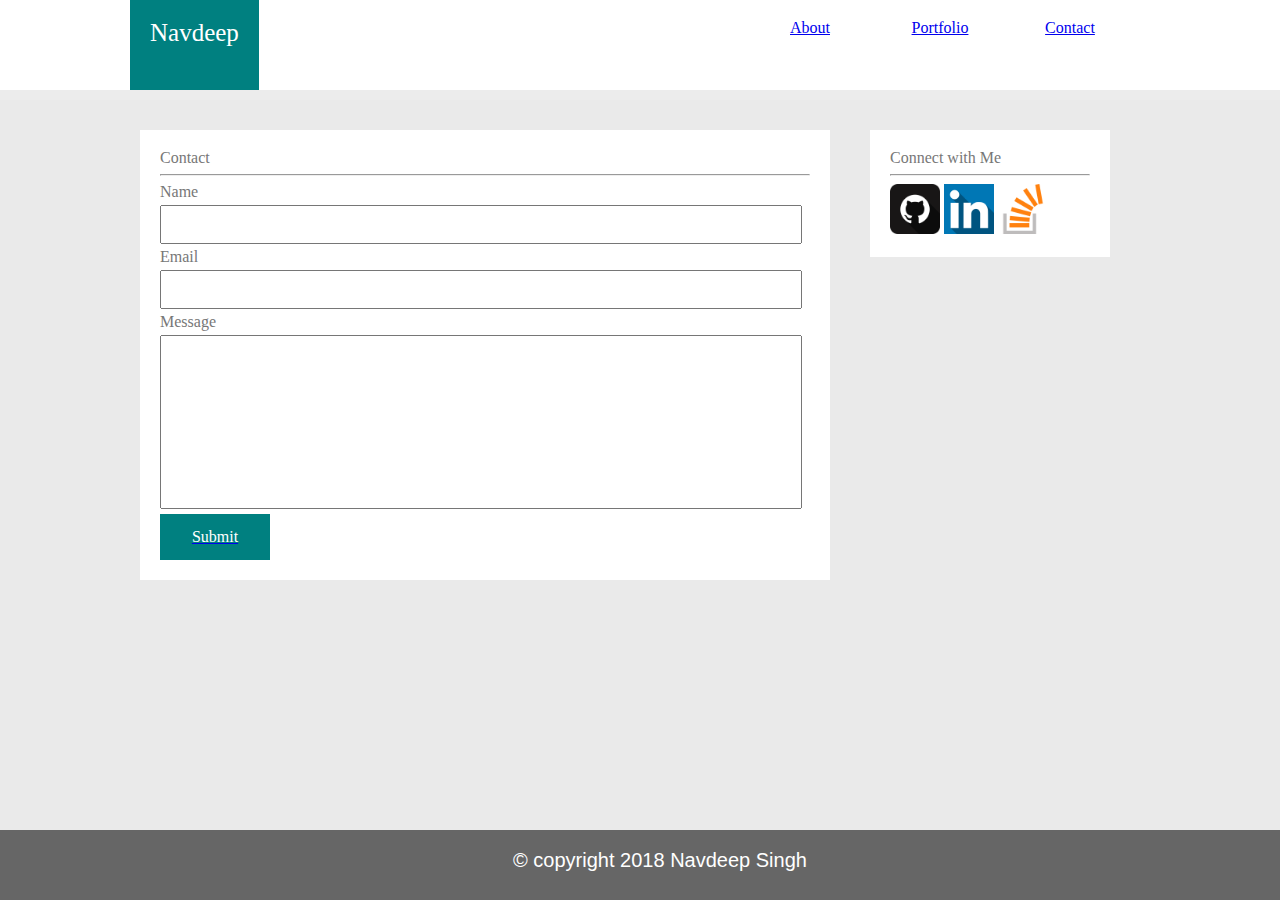
==== contact.html @ b3b8f449 "updated contact" ====
<!DOCTYPE html>
<html>
<head>
    <meta charset="utf-8" />
    <meta http-equiv="X-UA-Compatible" content="IE=edge">
    <title>Navdeep Singh</title>
    <meta name="viewport" content="width=device-width, initial-scale=1">
    <link rel="stylesheet" type="text/css" media="screen" href="assets/css/reset.css" />
    <link rel="stylesheet" type="text/css" media="screen" href="assets/css/style.css" />
    <script src="main.js"></script>
</head>

<body>
    <header class="header">
        <nav class="nav-set">
            <div class="Navdeep"><h1>Navdeep</h1></div>
            <div class="nav nav1"><a href="contact.html">Contact</a></div>
            <div class="nav nav2"><a href="portfolio.html">Portfolio</a></div>
            <div class="nav nav3"><a href="index.html">About</a></div>
        </nav>
    </header>
    <div class="contentbody"><!--main content container-->
        <section class="content">
            <h2>Contact</h2>
            <hr>    
            <h4>Name</h4>
            <input class="input" type="Name" />
            <h4>Email</h4>
            <input class="input" type="email" />
            <h4>Message</h4>
            <input class="input1" type="text" />
            <div class="submit"><a href="#"><h5>Submit</h5></a></div>
        </section>
        <section class="sidebar">
            <h3>Connect with Me</h3>
            <hr>
            <a href="https://github.com/snavdeepsingh" target="_blank"><img src="assets/images/if_github_253591.png" width="50" height="50" /></a>
            <a href="https://www.linkedin.com/in/navdeep-singh-27a8257a/" target="_blank"><img src="assets/images/if_linkedin_410519.png" width="50" height="50" /></a>
            <a href="https://stackoverflow.com/users/9226791/navdeep-singh" target="_blank"><img src="assets/images/if_Stack_Overflow_1298710.png" width="50" height="50" /></a>
        </section>
    </div>
    <footer>
        <div class="footer">
            © copyright 2018 Navdeep Singh
        </div>
    </footer>
</body>
</html>
---- assets/css/style.css ----
body {
    background-color: #eaeaea;
    font-family: 'Georgia', Times, Times New Roman, serif;
}
.header {
    background-color: #ffffff;
    width: 100%;
    height: 50px;
    margin-left: -20px; 
    margin-right: 20px;
    padding: 20px;
    position: fixed;
    top: 0;
    right: 0;
    left: 0;
    z-index: 5;
}
hr, p, h2, h3, h4 {
    font-family: 'Georgia', Times, Times new roman, serif;
    color: #777777;
}
.nav-set {
    background-color: #ffffff;
    width: 100%;
    height: 100%; 
    margin-left: -20px;
    margin-right: 20px;
    position: relative;
}
.Navdeep {
    position: absolute;
    top: 20;
    bottom:  -20px;
    margin-left: 150px;
    max-width: 250px;
    height: 50px;
    background-color: teal;
    font-size: 25px;
    color: white;
    padding: 20px;
    text-align: center;
}
.nav {
    margin: 0 auto;
    width: 80px;
    right: 20px;
    float: right;
    text-align: center;
}
.nav1 {
    margin-right: 150px;
}
.nav2 {
    margin-right: 50px;
}
.nav3 {
    margin-right: 50px;
}
.contentbody {
    clear: both;
    background-color: #ececec;
    padding-top: 100px;
}
.content {
    background-color: #ffffff;
    border: #ffffff;
    width: 650px;
    padding: 20px;
    margin-bottom: 200px;
    margin-top: 30px;
    margin-left: 130px;
    margin-inline-start: 140px;
    text-align: align-self: auto;
    float: left;
    position: relative;
}
.img {
    padding: 20px;
    margin-right: 10px;
    float: left;
}
figcaption {
    margin-top: -50px;
    background-color: teal;
    color: #ffffff;
    padding: 10px;
    text-align: center;
    border: 1px solid;
    position: absolute;
    left: 0;
    right: 0;
}
.Box {
    float: left;
    margin-left: 20px;
    position: relative;
    margin-bottom: 40px;
}
.input {
    margin-top: 5px;
    margin-bottom: 5px;
    padding: 10px;
    width: 95%;
}
.input1 {
    margin-top: 5px;
    margin-bottom: 5px;
    padding: 10px;
    height: 150px;
    width: 95%;
}
h5 {
    color: #ffffff;
}
.submit {
    background-color: teal;
    width: 80px;
    color: #ffffff;
    padding: 15px;
    text-align: center;
}
.sidebar {
    background-color: #ffffff;
    border: #ffffff;
    width: 200px;
    padding: 20px;
    margin-top: 30px;
    margin-right: 170px;
    float: right;
}
.footer {
    width: 100%;
    height: 50px;
    padding: 20px;
    bottom: -20px;
    text-align: center;
    background-color: #666666;
    position: fixed;
    left: 0;
    right: 0;
    font-family: 'Franklin Gothic Medium', 'Arial Narrow', Arial, sans-serif;
    font-size: 20px;
    color: white;
}
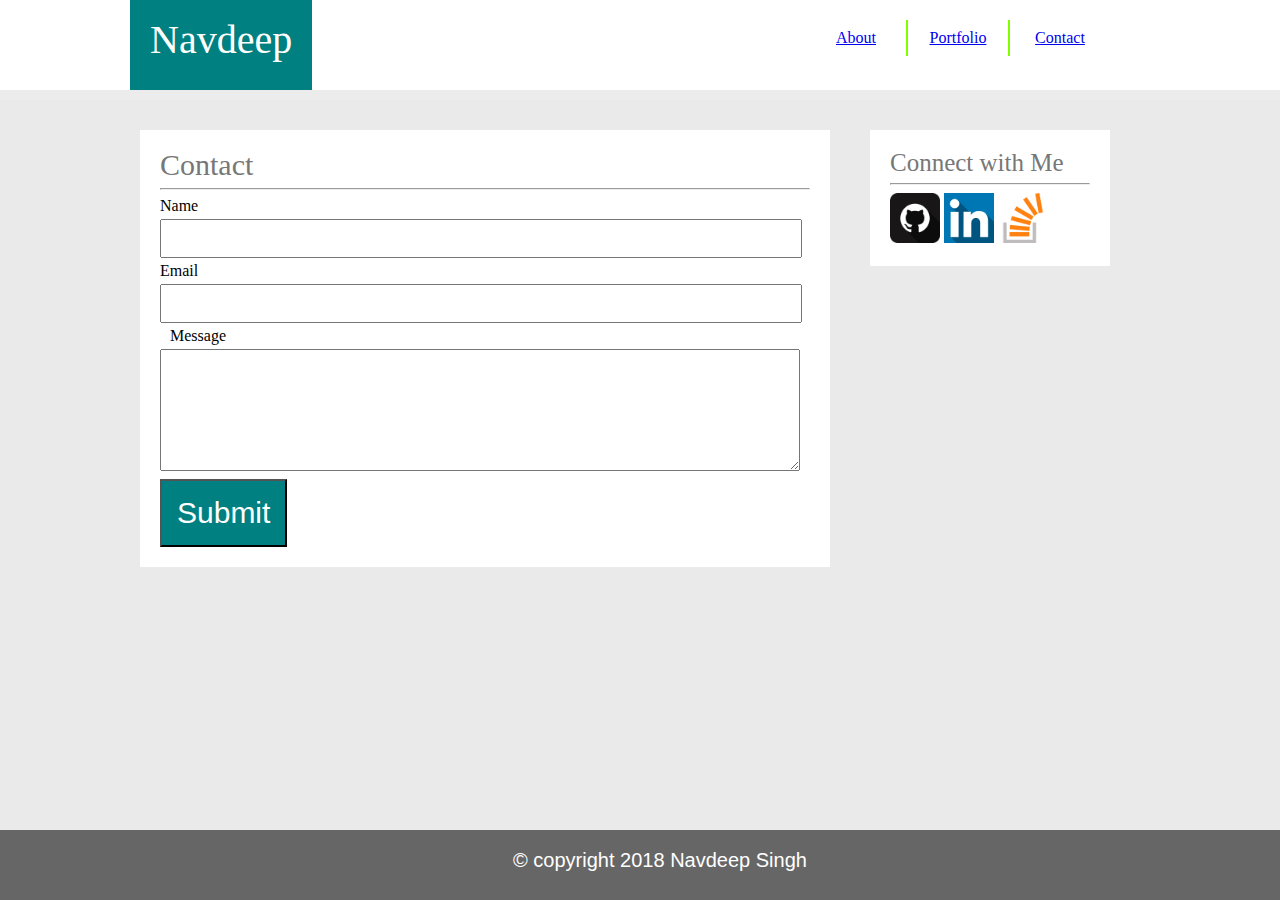
==== commit ec4b15f2: "updated button" ====
--- a/contact.html
+++ b/contact.html
@@ -1,5 +1,5 @@
 <!DOCTYPE html>
-<html>
+<html lang="en-us">
 <head>
     <meta charset="utf-8" />
     <meta http-equiv="X-UA-Compatible" content="IE=edge">
@@ -22,14 +22,13 @@
     <div class="contentbody"><!--main content container-->
         <section class="content">
             <h2>Contact</h2>
-            <hr>    
-            <h4>Name</h4>
-            <input class="input" type="Name" />
-            <h4>Email</h4>
-            <input class="input" type="email" />
-            <h4>Message</h4>
-            <input class="input1" type="text" />
-            <div class="submit"><a href="#"><h5>Submit</h5></a></div>
+            <hr> 
+            <form>  
+            <label>Name<input class="input" type="text" /></label>
+            <label>Email<input class="input" type="text" /></label>
+            <label class="input" type="text">Message<textarea class="input1" type="text"></textarea></label>
+            <button class="submit">Submit</a></button>
+            </form> 
         </section>
         <section class="sidebar">
             <h3>Connect with Me</h3>
--- a/assets/css/style.css
+++ b/assets/css/style.css
@@ -15,10 +15,37 @@
     left: 0;
     z-index: 5;
 }
-hr, p, h2, h3, h4 {
+hr {
     font-family: 'Georgia', Times, Times new roman, serif;
     color: #777777;
 }
+h1 {
+    font-family: 'Georgia', Times, Times new roman, serif;
+    color: #white;
+    font-size: 40px;
+}
+p {
+    font-family: 'Georgia', Times, Times new roman, serif;
+    color: #777777;
+    font-size: 16px;
+    line-height: 24px;
+}
+h2 {
+    font-family: 'Georgia', Times, Times new roman, serif;
+    color: #777777;
+    font-size: 30px;
+}
+h3 {
+    font-family: 'Georgia', Times, Times new roman, serif;
+    color: #777777;
+    font-size: 25px;
+}
+h4 {
+    font-family: 'Georgia', Times, Times new roman, serif;
+    color: #777777;
+    font-size: 20px;
+}
+
 .nav-set {
     background-color: #ffffff;
     width: 100%;
@@ -46,15 +73,15 @@
     right: 20px;
     float: right;
     text-align: center;
+    padding: 10px;
 }
+
 .nav1 {
     margin-right: 150px;
+    border-left: 2px solid chartreuse;
 }
 .nav2 {
-    margin-right: 50px;
-}
-.nav3 {
-    margin-right: 50px;
+    border-left: 2px solid chartreuse;
 }
 .contentbody {
     clear: both;
@@ -66,7 +93,7 @@
     border: #ffffff;
     width: 650px;
     padding: 20px;
-    margin-bottom: 200px;
+    margin-bottom: 300px;
     margin-top: 30px;
     margin-left: 130px;
     margin-inline-start: 140px;
@@ -106,7 +133,7 @@
     margin-top: 5px;
     margin-bottom: 5px;
     padding: 10px;
-    height: 150px;
+    height: 100px;
     width: 95%;
 }
 h5 {
@@ -114,10 +141,10 @@
 }
 .submit {
     background-color: teal;
-    width: 80px;
     color: #ffffff;
     padding: 15px;
     text-align: center;
+    font-size: 30px;
 }
 .sidebar {
     background-color: #ffffff;
